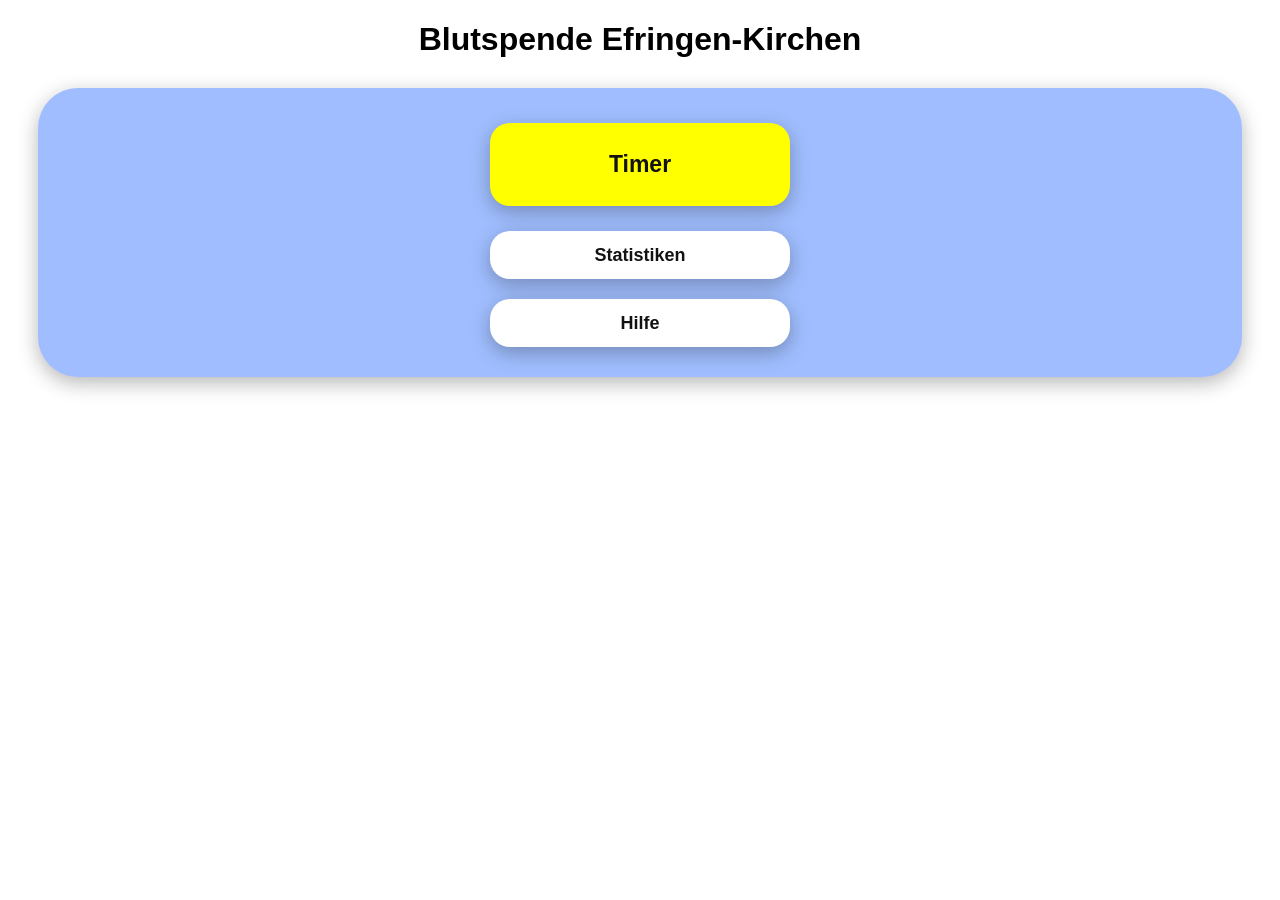
==== index.html @ b6fa55be "Initial commit" ====
﻿<!DOCTYPE html>

<html lang="de" xmlns="http://www.w3.org/1999/xhtml">

<head>
    <meta charset="utf-8" />
    <title>Blutspende Efringen-Kirchen</title>
    <link rel="stylesheet" href="style.css">
    <link rel="icon" type="image/png" href="images/favicon.png">
</head>


<body>


    <h1>Blutspende Efringen-Kirchen</h1>

    <div class="background">

    <button id="menu_timer" class="menu_big_button"><b>Timer</b></button>
    <br>
    <button id="menu_stats" class="menu_small_button">Statistiken</button>
    <!--
            <br>
            <button id="menu_settings" class="menu_small_button">Einstellungen</button>
            -->
    <br>
    <button id="menu_help" class="menu_small_button">Hilfe</button>

    </div>



    <script src="script.js"></script>
</body>

</html>
---- style.css ----
﻿:root {
	--background0: #000000;
	--background1: #4f6d8f;
	--background1_border: null;
	--background2: #778da9;
	--background2_border: null;
	--font: black;
}

* {
	font-family: Inter, sans-serif;
	text-align: center;

	user-select: none;
	-webkit-user-select: none;
	touch-action: manipulation;
}

/*
h1 {
	font-size: 32px;
}

h2 {
	font-size: 24px;
	margin-bottom: 35px;
}

p {
	font-size: 15px;
}*/

button {

	align-items: center;
	background-color: #fff;
	border-radius: 12px;
	border: 0;
	box-shadow: transparent 0 0 0 3px, rgba(18, 18, 18, .3) 0 6px 20px;
	box-sizing: border-box;
	color: #121212;
	cursor: pointer;
	display: inline-flex;
	flex: 1 1 auto;
	font-size: 1.2rem;
	font-weight: 700;
	justify-content: center;
	line-height: 1;
	outline: none;
	text-align: center;
	text-decoration: none;
	transition: box-shadow .2s, -webkit-box-shadow .2s;
	white-space: nowrap;
}

button:hover {
	box-shadow: #121212 0 0 0 2px, transparent 0 0 0 0;
}

.background {
	margin: 30px;
	margin-bottom: 0px;
	padding: 20px;
	border: 0;
	border-radius: 40px;
	background-color: rgb(160, 190, 255);
	box-shadow: transparent 0 0 0 3px, rgba(18, 18, 18, .3) 0 6px 20px;
	box-sizing: border-box;
}

/*rgb(160, 190, 255)*/

.menu_big_button {
	padding-top: 30px;
	padding-bottom: 30px;
	width: 300px;
	font-size: 23px;
	margin: 15px;
	border-radius: 20px;
	background-color: yellow;
}

.menu_small_button {
	padding-top: 15px;
	padding-bottom: 15px;
	width: 300px;
	font-size: 18px;
	margin: 10px;
	border-radius: 20px;
}

.timer_button {
	padding: 25px 35px;
	font-size: 20px;
	margin: 5px 5px;
	border-radius: 20px;
	width: 120px;
}

.skip_button {
	padding: 10px;
	margin: 10px 45px;
	border-radius: 100%;
	width: 40px;
	height: 40px;
}

.arrow {
	width: 15px;
	height: 15px;
}

.erstspender {
	width: 520px;
	padding: 10px 30px;
	font-size: 18px;
	margin: 10px;
	border-radius: 20px;
}

.home {
	padding: 10px;
	margin-top: 10px;
	width: 20px;
	height: 20px;
}

.reset_button {
	padding: 10px 30px;
	font-size: 18px;
	margin: 10px;
	border-radius: 20px;
	background-color: rgb(255, 67, 67);
	border-color: red;
}

.stats {
	font-size: 18px;
	margin-left: auto;
	margin-right: auto;
	width: 400px;
}


th {
	background-color: white;
	border-radius: 20px;
	box-shadow: transparent 0 0 0 3px, rgba(18, 18, 18, .3) 0 6px 20px;
	box-sizing: border-box;
}

table {
	margin-bottom: 15px;
	border-spacing: 20px;
}

.yellow {
	background-color: yellow;
	border-color: 2px, solid, yellow;
}

.red {
	background-color: red;
	border-color: 2px, solid, red;
}

.blink_s {
	animation-name: blink_s;
	animation-iteration-count: infinite;
	animation-duration: 1s;
}

.blink_b1 {
	animation-name: blink_b1;
	animation-iteration-count: infinite;
	animation-duration: 1s;
}

.blink_b2 {
	animation-name: blink_b2;
	animation-iteration-count: infinite;
	animation-duration: 1s;
}

.hidden {
	visibility: hidden;
}

.popupBackground {
	background-color: black;
	width: 100%;
	height: 100%;
	position: absolute;
	top: 0px;
	left: 0px;
	opacity: 0.6;
}

.popupWindow {
	background-color: #fff;
	border-radius: 20px;
	width: 400px;
	height: 300px;
	position: absolute;
	top: 50%;
	left: 50%;
	margin-top: -150px;
	margin-left: -200px;
}

.popupSubtitle {
	position: relative;
	margin-top: 30px;
	left: 25px;
	height: 135px;
	max-width: 350px;
	line-height: 40px;
}

.popupButton {
	font-size: medium;
	border-radius: 10px;
	width: 155px;
	height: 40px;
	margin: 0px 20px;
}

.confirm {
	color: white;
	background-color: red;
	
}


@keyframes blink_b1 {
	0% {
		background-color: red;
		border-color: red;
	}

	50% {
		background-color: yellow;
		border-color: yellow;
	}

	100% {
		background-color: red;
		border-color: red;
	}
}

@keyframes blink_b2 {
	0% {
		background-color: yellow;
		border-color: yellow;
		color: black;
	}

	50% {
		background-color: green;
		border-color: green;
		color: white;
	}

	100% {
		background-color: yellow;
		border-color: yellow;
		color: black;
	}
}

@keyframes blink_s {
	0% {
		background-color: red;
		border-color: red;
		color: black;
	}

	50% {
		background-color: green;
		border-color: green;
		color: white;
	}

	100% {
		background-color: red;
		border-color: red;
		color: black;
	}
}



.tobi {
	height: 50px;
}
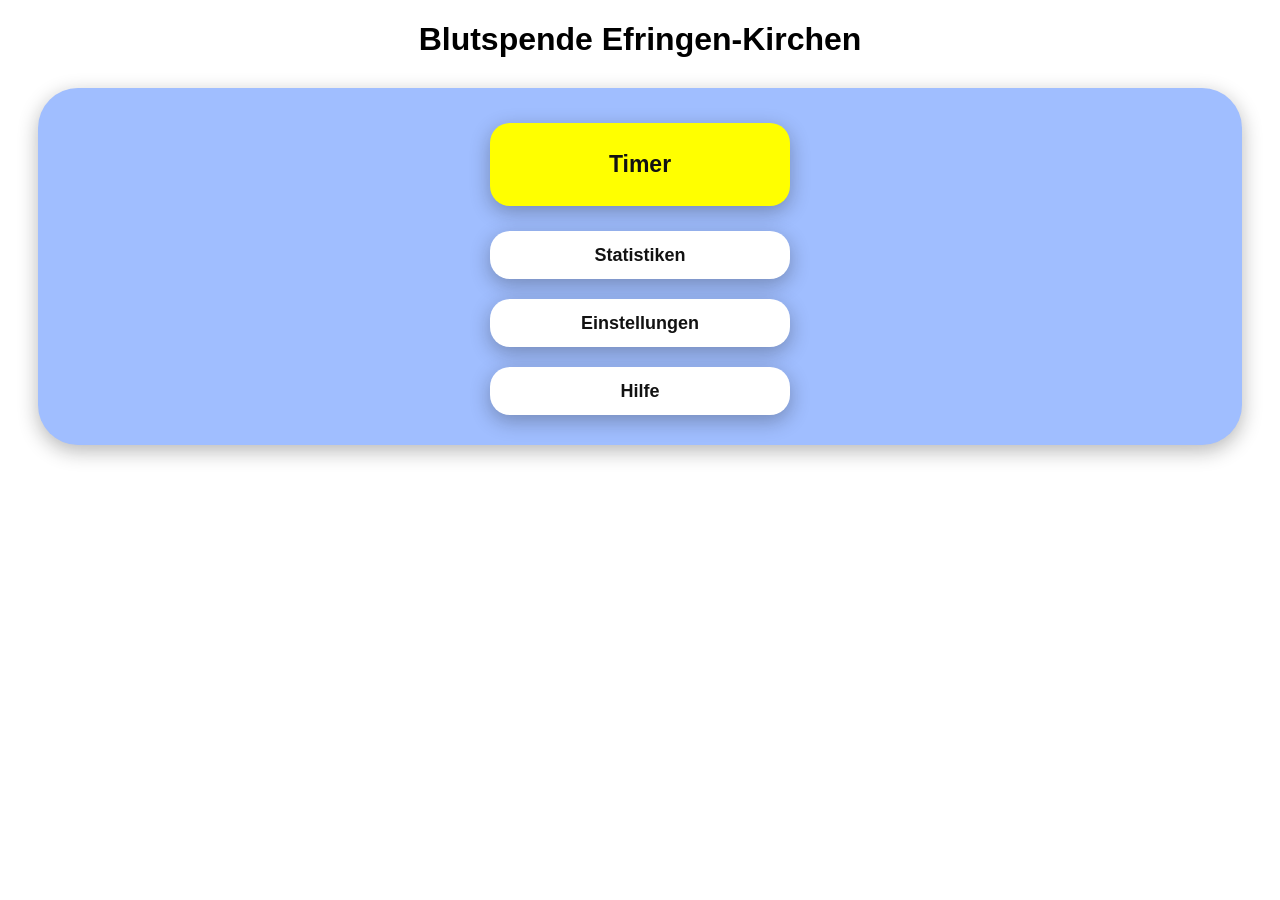
==== commit 4eb6ddad: "Addes settings page and option to change bb color" ====
--- a/index.html
+++ b/index.html
@@ -17,15 +17,13 @@
 
     <div class="background">
 
-    <button id="menu_timer" class="menu_big_button"><b>Timer</b></button>
-    <br>
-    <button id="menu_stats" class="menu_small_button">Statistiken</button>
-    <!--
-            <br>
-            <button id="menu_settings" class="menu_small_button">Einstellungen</button>
-            -->
-    <br>
-    <button id="menu_help" class="menu_small_button">Hilfe</button>
+        <button id="menu_timer" class="menu_big_button"><b>Timer</b></button>
+        <br>
+        <button id="menu_stats" class="menu_small_button">Statistiken</button>
+        <br>
+        <button id="menu_settings" class="menu_small_button">Einstellungen</button>
+        <br>
+        <button id="menu_help" class="menu_small_button">Hilfe</button>
 
     </div>
 
--- a/style.css
+++ b/style.css
@@ -228,7 +228,7 @@
 .confirm {
 	color: white;
 	background-color: red;
-	
+
 }
 
 
@@ -293,4 +293,20 @@
 
 .tobi {
 	height: 50px;
+}
+
+#bgColorRed {
+	background-color: lightcoral;
+}
+
+#bgColorGreen {
+	background-color: lightgreen;
+}
+
+#bgColorBlue {
+	background-color: rgb(160, 190, 255);
+}
+
+#bgColorPink {
+	background-color: lightpink;
 }
